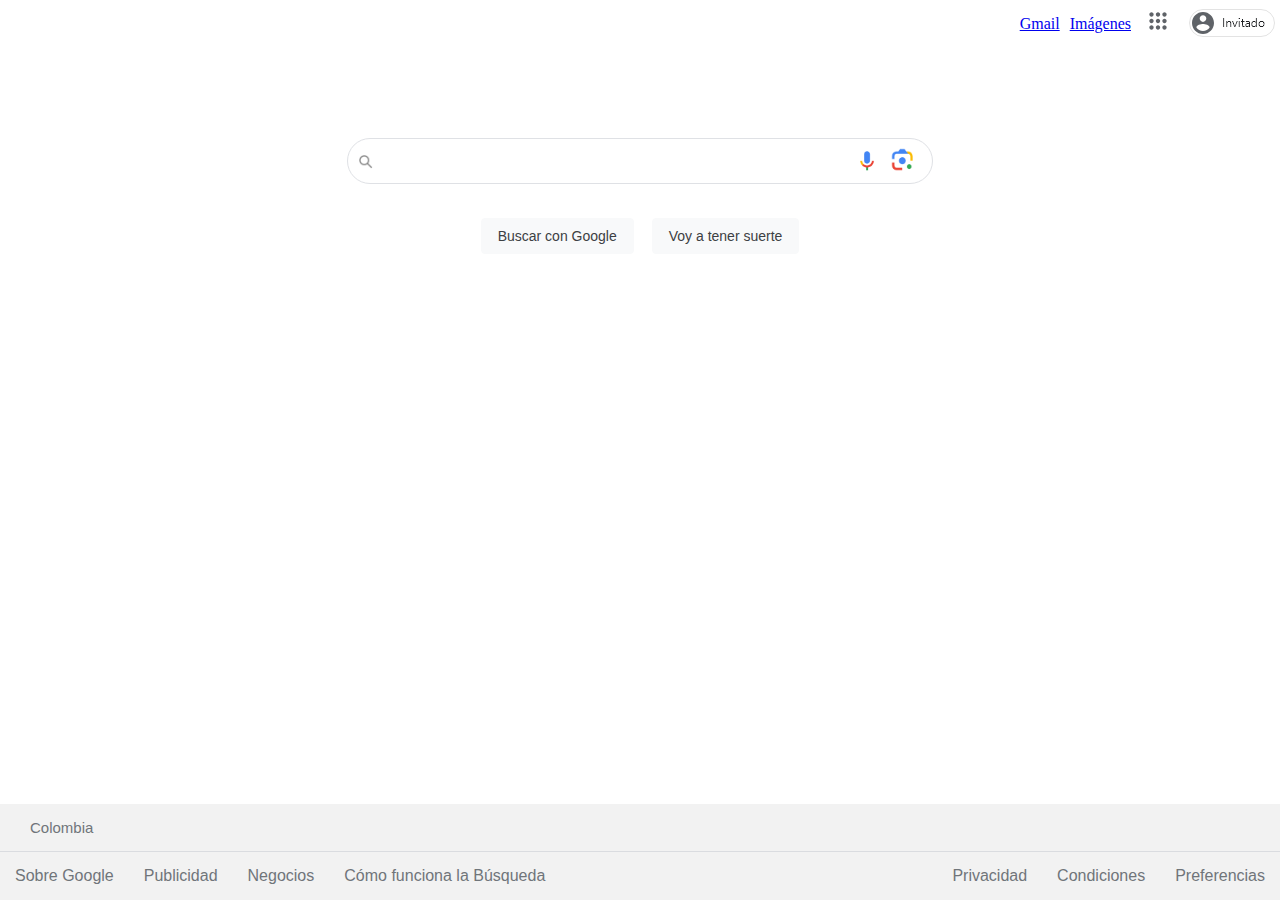
==== index.html @ 2971c4cd "creación footer" ====
<!DOCTYPE html>
<html lang="en">
  <head>
    <meta charset="UTF-8" />
    <meta http-equiv="X-UA-Compatible" content="IE=edge" />
    <meta name="viewport" content="width=device-width, initial-scale=1.0" />
    <link rel="stylesheet" href="./style/Style.css" />
    <title>Clon Google</title>
  </head>
  <body>
    <header>
      <div id="BarraSup">
        <a href="https://mail.google.com/mail/u/0/?tab=rm&ogbl">Gmail</a>
        <a href="https://www.google.com/imghp?hl=es&tab=ri&authuser=0&ogbl"
          >Imágenes</a
        >
        <a
          aria-label="Aplicaciones de Google"
          href="https://www.google.com.co/intl/es/about/products?tab=rh"
          aria-expanded="false"
          role="button"
          tabindex="0"
          target="_top"
          ><img src="../assets/puntos.png" alt=""
        /></a>
        <a
          href="https://accounts.google.com/ServiceLogin?hl=es&passive=true&continue=https://www.google.com/webhp%3Fhl%3Des%26sa%3DX%26ved%3D0ahUKEwiF0O3G2cH_AhUMRzABHWkSCpYQPAgJ&ec=GAZAmgQ"
          ><img src="../assets/invitado.png" alt=""
        /></a>
      </div>
    </header>

    <main>
      <div id="pantalla">
        <section class="logo">
          <img
            id="logo"
            src="https://www.google.com/images/branding/googlelogo/1x/googlelogo_color_272x92dp.png"
            alt=""
          />
        </section>
        <section class="navegador">
          <img id = "lupa" class="img_navegador" src="../assets/lupa.png" alt="" />
          
          <input type="text" />

          <img class="img_navegador" src="../assets/BusquedaVoz.png" alt="" />
          <img class="img_navegador" src="../assets/BusquedaImagen.png" alt="" />
        </section>
        <section id="botones">
          <button>Buscar con Google</button>
          <button>Voy a tener suerte</button>
        </section>
      </div>
    </main>

    <footer>
      <p>Colombia</p>
      <section class="footer-1">
      <div class="footer_up">
        <a
          class="footer_search"
          href="https://about.google/?utm_source=google-CO&utm_medium=referral&utm_campaign=hp-footer&fg=1"
          >Sobre Google</a
        >
        <a
          class="footer_search"
          href="https://www.google.com/intl/es-419_co/ads/?subid=ww-ww-et-g-awa-a-g_hpafoot1_1!o2&utm_source=google.com&utm_medium=referral&utm_campaign=google_hpafooter&fg=1"
          >Publicidad</a
        >
        <a
          class="footer_search"
          href="https://www.google.com/services/?subid=ww-ww-et-g-awa-a-g_hpbfoot1_1!o2&utm_source=google.com&utm_medium=referral&utm_campaign=google_hpbfooter&fg=1"
          >Negocios</a
        >
        <a
          class="footer_search"
          href="https://google.com/search/howsearchworks/?fg=1"
          >Cómo funciona la Búsqueda</a
        >
      </div>
      <div class="footer_up">
        <a
          class="footer_search"
          href="https://www.google.com.mx/url?sa=t&rct=j&q=&esrc=s&source=webhp&cd=&cad=rja&uact=8&ved=0ahUKEwjBn9bA0MP_AhX2M0QIHaP3Aa4Q8awCCBU&url=https%3A%2F%2Fpolicies.google.com%2Fprivacy%3Fhl%3Des-419%26fg%3D1&usg=AOvVaw0kHgtbRrD3oGV-KWOzk5Hz"
          >Privacidad</a
        >
        <a
          class="footer_search"
          href="https://www.google.com.mx/url?sa=t&rct=j&q=&esrc=s&source=webhp&cd=&cad=rja&uact=8&ved=0ahUKEwjBn9bA0MP_AhX2M0QIHaP3Aa4Q8qwCCBY&url=https%3A%2F%2Fpolicies.google.com%2Fterms%3Fhl%3Des-419%26fg%3D1&usg=AOvVaw3Zv4AmKUS3beVzeEax8Pzp"
          >Condiciones</a
        >
        <a class="footer_search" href="">Preferencias</a>
      </div>
    </section>
    </footer>
  </body>
</html>
---- style/Style.css ----
body {
    padding: 0;
    margin: 0;
    box-sizing: border-box;
    height: 100vh;
    display: flex;
    flex-direction:column ;
    justify-content: space-between;
}
main{height: 100%;}

#BarraSup{
    display: flex;
    /*display: inline-block;*/
    flex-direction:row;
    justify-content:flex-end ;
    align-items: center;
    box-sizing: border-box;
    height: 48px;
    gap: 10px;
    justify-content:flex-end ;
    /*line-height: 50px;
    vertical-align: middle;*/
}

.logo{
    display: flex;
    flex-direction: column;
    align-items: center;
    padding-top: 70px;
    padding-bottom: 20px;
}

.navegador{
    display: flex;
    flex-direction: row;
    align-items: center;
    min-height: 44px;
    background: #fff;
    border: 1px solid #dfe1e5;
    box-shadow: none;
    border-radius: 24px;
    margin: 0 auto;
    width: auto;
    max-width: 584px;
    
    
}

#lupa {
    width: 15px;
    padding-left: 10px ;
    padding-right: 5px;
}
  
.img_navegador{
    width: 6%;
    cursor: pointer;
   
}
input {
    width: 80%;
    border: none;
    border-width: 0;
}

#botones{
    display: flex;
    justify-content: center;
    align-items: center;
    gap:10px ;
    padding-top: 23px;
    padding-bottom: 5% 
}

button{
    background-color: #f8f9fa;
    border: 1px solid #f8f9fa;
    border-radius: 4px;
    color: #3c4043;
    font-family: arial,sans-serif;
    font-size: 14px;
    margin: 11px 4px;
    padding: 0 16px;
    line-height: 27px;
    height: 36px;
    min-width: 54px;
    text-align: center;
    cursor: pointer;
}

footer{display: flex;
    flex-direction: column;
    background-color:#f2f2f2;
    
    
}

.footer_search{
    text-decoration: none; /*Elimina subrayado de texto*/
    font-family: arial,sans-serif;
    color: #70757a;
    padding: 15px;
}

p{
    font-family: arial,sans-serif;
    font-size: 15px;
    color: #70757a;
    border-bottom: 1px solid #dadce0;
    padding: 15px 30px;
    margin: 0px;
}

.footer_up{
    display: flex;
    text-align: center;
    justify-content: center;
    white-space: nowrap;
  
}
.footer-1{
display: flex;
justify-content: space-between;
}

@media screen and (max_width: 50px) {
    .footer-1{
        display: flex;
        flex-direction: column;
        justify-content: space-between;
        }
}
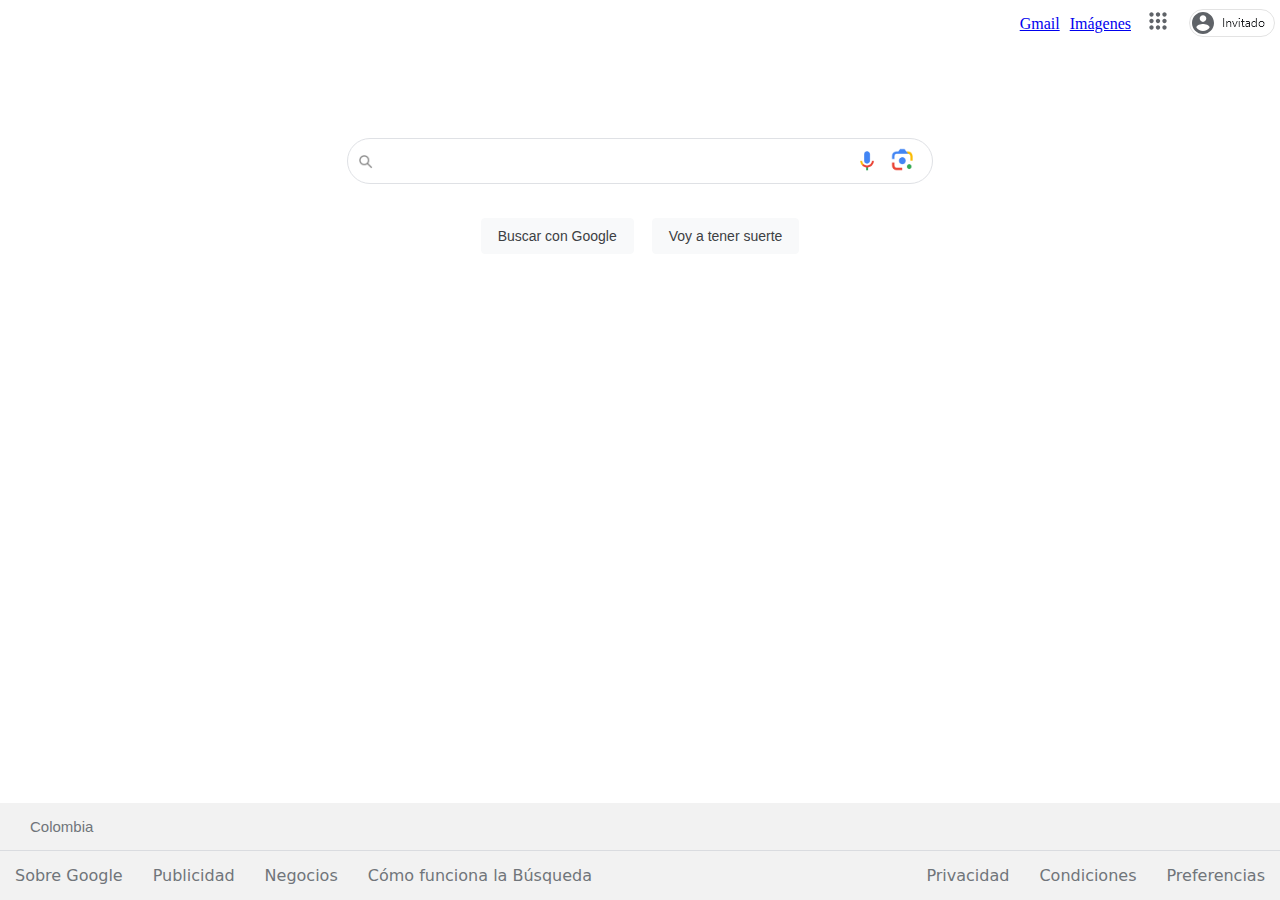
==== commit 742f6de8: "Modificado de acuerdo a DEV.F" ====
--- a/index.html
+++ b/index.html
@@ -6,6 +6,11 @@
     <meta name="viewport" content="width=device-width, initial-scale=1.0" />
     <link rel="stylesheet" href="./style/Style.css" />
     <title>Clon Google</title>
+    <style>
+    input:hover,button:hover {background-color:rgba(175, 136, 116, 0.425);}
+    
+    
+    </style>
   </head>
   <body>
     <header>
@@ -42,7 +47,9 @@
         <section class="navegador">
           <img id = "lupa" class="img_navegador" src="../assets/lupa.png" alt="" />
           
-          <input type="text" />
+          <input 
+          id ="input-search" 
+          type="text" />
 
           <img class="img_navegador" src="../assets/BusquedaVoz.png" alt="" />
           <img class="img_navegador" src="../assets/BusquedaImagen.png" alt="" />
--- a/style/Style.css
+++ b/style/Style.css
@@ -6,6 +6,7 @@
     display: flex;
     flex-direction:column ;
     justify-content: space-between;
+   
 }
 main{height: 100%;}
 
@@ -58,10 +59,11 @@
     cursor: pointer;
    
 }
-input {
+#input-search { 
     width: 80%;
     border: none;
     border-width: 0;
+    
 }
 
 #botones{
@@ -98,7 +100,7 @@
 
 .footer_search{
     text-decoration: none; /*Elimina subrayado de texto*/
-    font-family: arial,sans-serif;
+    font-family:system-ui, -apple-system, BlinkMacSystemFont, 'Segoe UI', Roboto, Oxygen, Ubuntu, Cantarell, 'Open Sans', 'Helvetica Neue', sans-serif ;
     color: #70757a;
     padding: 15px;
 }
